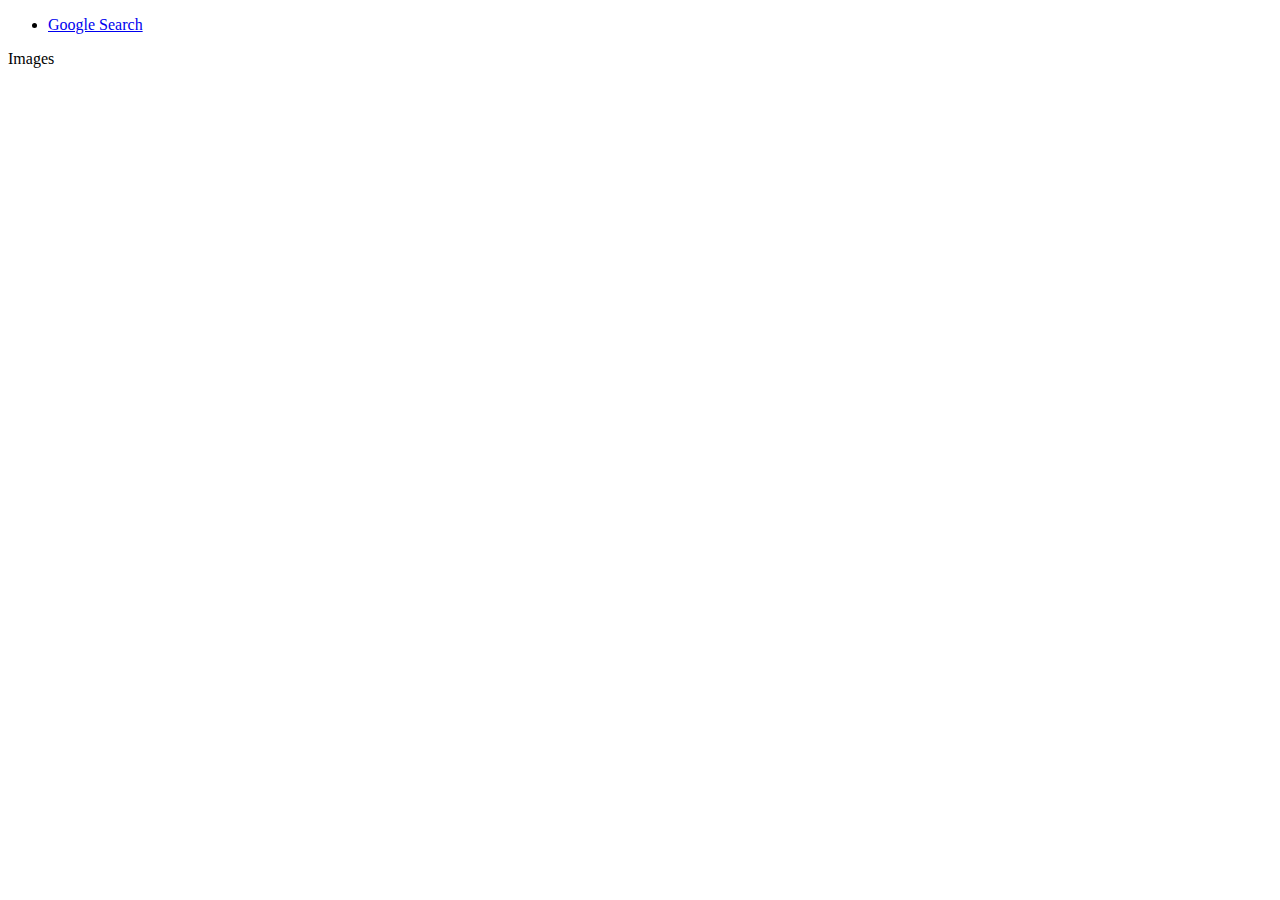
==== Project-0/images.html @ 60601e83 "Create new Image search page + add return button to the top right" ====
<!DOCTYPE html>
<html lang="en">
    <head>
        <title>Search</title>
        <link rel ="stylesheet" href="styles.css">
    </head>
    <body>

        <div class = "var">
            <ul>
                <li class= "foo1"><a href="index.html">Google Search</a></li>
            </ul>
        </div>

        Images
    </body>
</html>
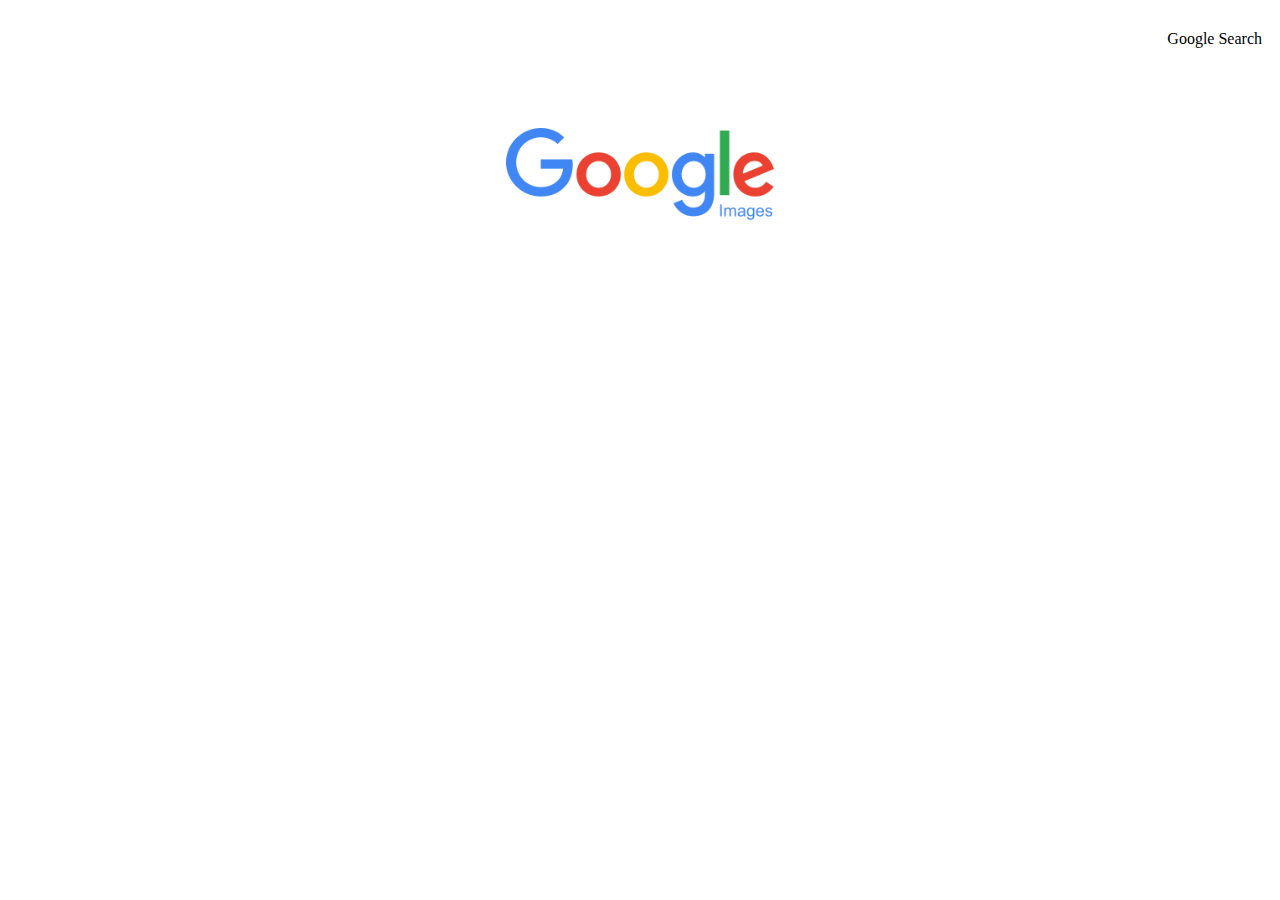
==== commit 66a3f2f3: "feat: Add google logo for both index and images" ====
--- a/Project-0/images.html
+++ b/Project-0/images.html
@@ -12,6 +12,9 @@
             </ul>
         </div>
 
-        Images
+        <div class = "center_it">
+            <img src="google_image_search_logo.png" alt=" Google image search logo" height = "92">
+        </div>
+
     </body>
 </html>--- a/Project-0/styles.css
+++ b/Project-0/styles.css
@@ -0,0 +1,37 @@
+.foo1{
+    margin: 10px;
+    list-style: none;
+    display:inline;
+}
+
+.var{
+    margin-top: 30px;
+    text-align: right;
+}
+
+  a:link {
+    color: black;
+    text-decoration: none;
+  }
+ 
+  a:visited {
+    color: black;
+    text-decoration: none;
+  }
+  
+  a:hover {
+    color: black;
+    text-decoration: none;
+  }
+  
+  a:active {
+    color: black;
+    text-decoration: none;
+  }
+
+.center_it{
+  width:100%;
+  display: flex;
+  justify-content: center;
+  margin-top: 80px;
+}
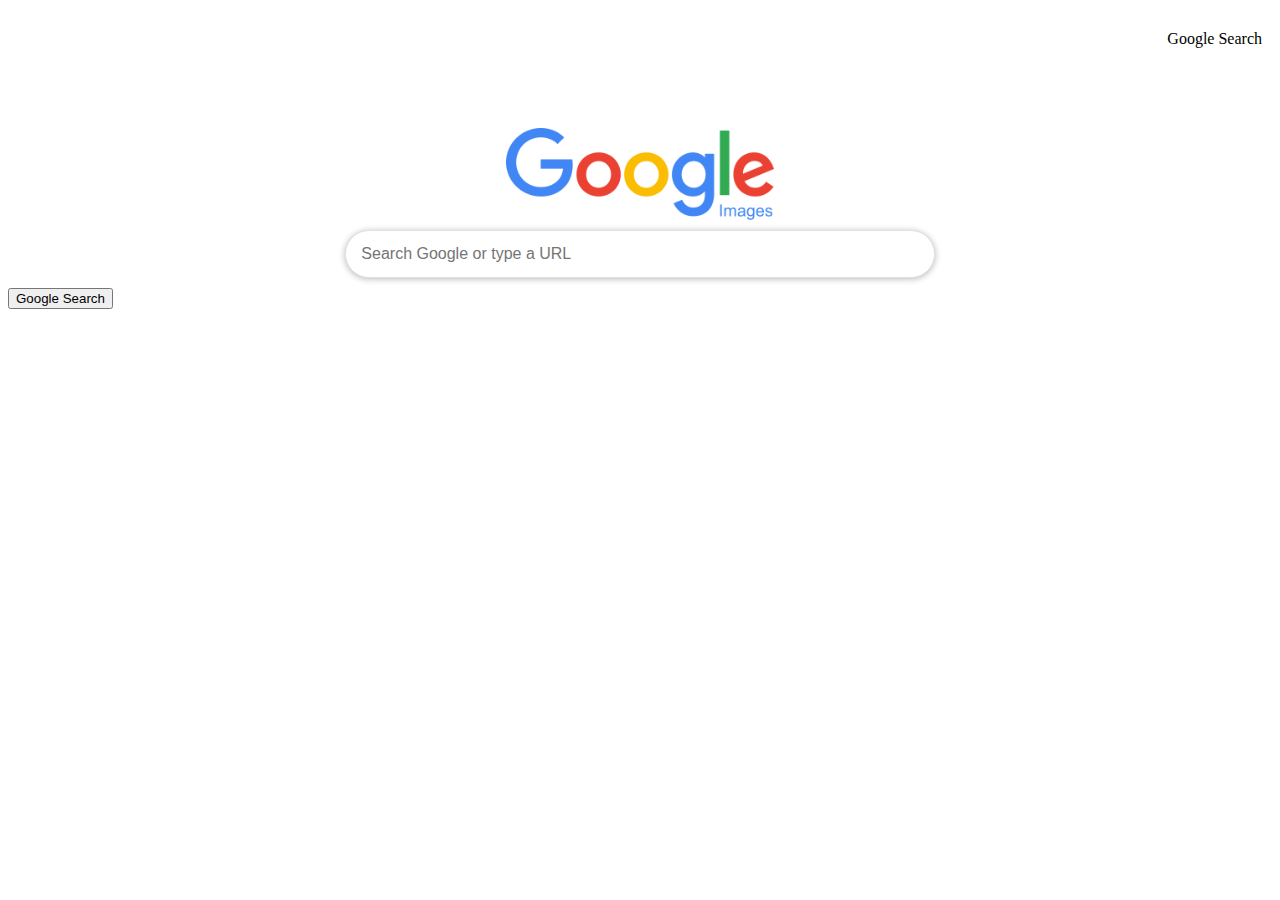
==== commit 92f50deb: "feat: add google styled search bar to both google search and image search" ====
--- a/Project-0/images.html
+++ b/Project-0/images.html
@@ -16,5 +16,10 @@
             <img src="google_image_search_logo.png" alt=" Google image search logo" height = "92">
         </div>
 
+        <form action="https://google.com/search">
+            <input type="text" name="q" class = "input_box" outline: none;  placeholder = "   Search Google or type a URL" onfocus="this.placeholder=''">
+            <input type="submit" value="Google Search">
+        </form>
+
     </body>
 </html>--- a/Project-0/styles.css
+++ b/Project-0/styles.css
@@ -35,3 +35,26 @@
   justify-content: center;
   margin-top: 80px;
 }
+
+.input_box{
+  display: flex;
+  z-index: 3;
+  height: 44px;
+  border: 1px solid #dfe1e5;
+  box-shadow: 0 1px 6px 0 #20212451;
+  border-radius: 24px;
+  margin: 10px auto;
+  width: 638px;
+  max-width: 584px;
+}
+
+::placeholder { /* Chrome, Firefox, Opera, Safari 10.1+ */
+  font-family: Roboto, 'Segoe UI', Tahoma, sans-serif;
+  font-size: 16px;
+}
+
+input[type=text]:focus {
+  caret-color: grey;
+  text-indent:20px;
+  outline: none;
+  }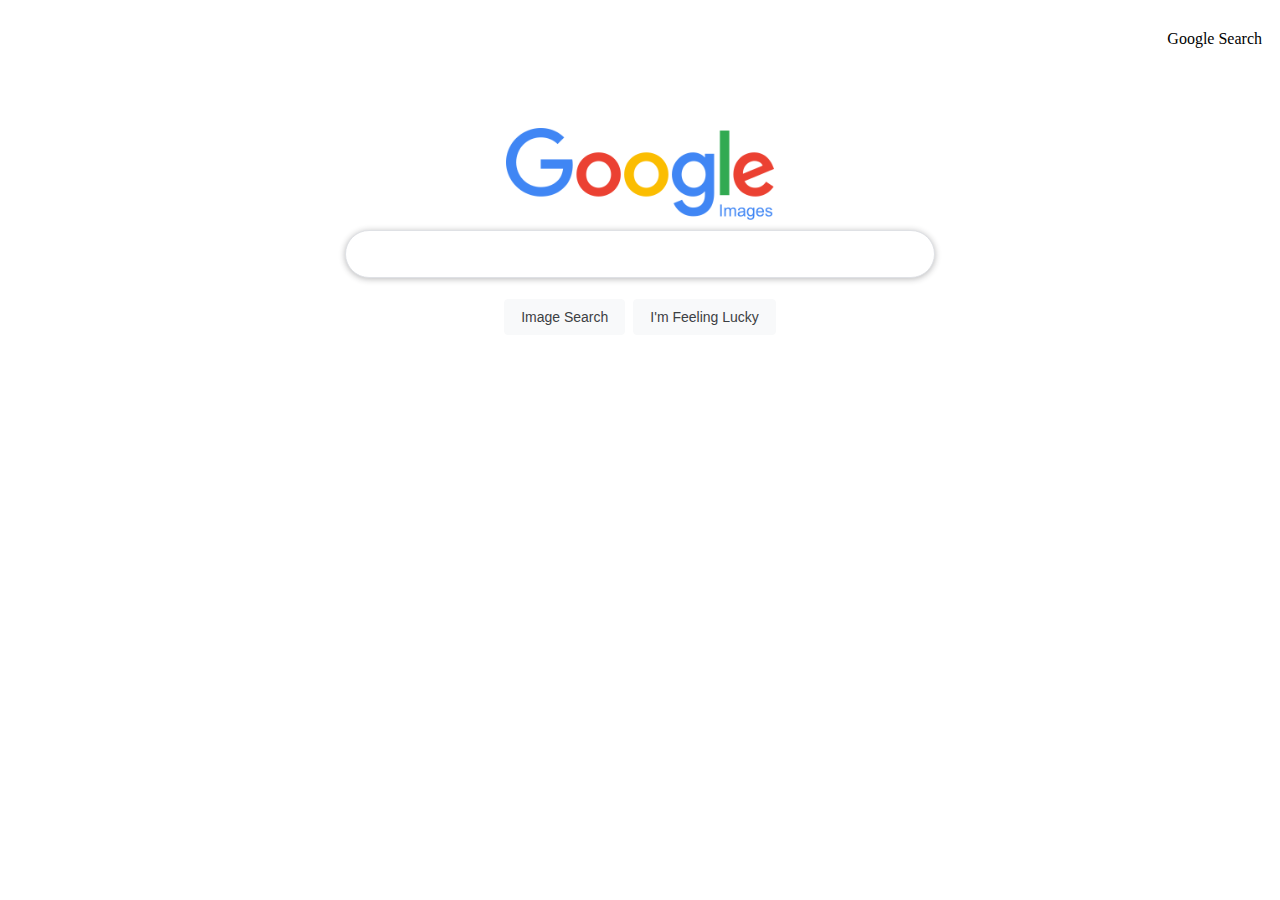
==== commit 6d113c30: "feat: Add 'search' and 'I'm Feeling Lucky' buttons" ====
--- a/Project-0/images.html
+++ b/Project-0/images.html
@@ -17,8 +17,11 @@
         </div>
 
         <form action="https://google.com/search">
-            <input type="text" name="q" class = "input_box" outline: none;  placeholder = "   Search Google or type a URL" onfocus="this.placeholder=''">
-            <input type="submit" value="Google Search">
+            <input type="text" name="q" class = "input_box">
+            <div class = "center_button">
+                <input type="submit" value="Image Search" class = "button_style">
+                <input type="submit" value="I'm Feeling Lucky" class = "button_style">
+            </div>
         </form>
 
     </body>
--- a/Project-0/styles.css
+++ b/Project-0/styles.css
@@ -57,4 +57,27 @@
   caret-color: grey;
   text-indent:20px;
   outline: none;
+  }
+
+  .button_style{
+    background-color: #f8f9fa;
+    border: 1px solid #f8f9fa;
+    border-radius: 4px;
+    color: #3c4043;
+    font-family: arial,sans-serif;
+    font-size: 14px;
+    margin: 11px 4px;
+    padding: 0 16px;
+    line-height: 27px;
+    height: 36px;
+    min-width: 54px;
+    text-align: center;
+    cursor: pointer;
+    user-select: none;
+  }
+
+  .center_button{
+    width:100%;
+    display: flex;
+    justify-content: center;
   }